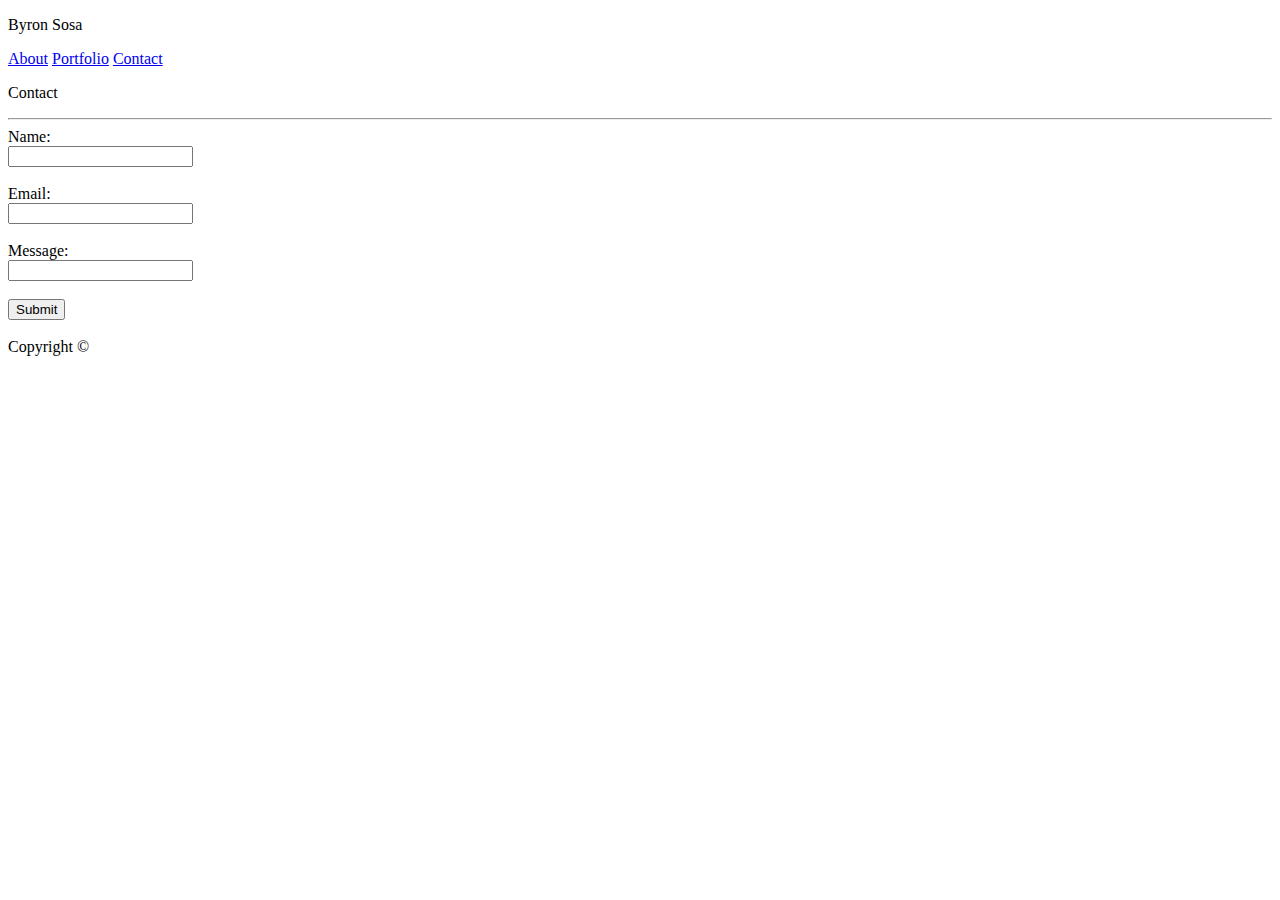
==== contact.html @ 255972e6 "Add text to all html files and start formatting sections with style.css" ====
<!DOCTYPE html>
<html>

<head>
    <meta charset="UTF-8">
    <title>Portfolio</title>
    <link ref="stylesheet" type="text/css" href="assets/css/reset.css">
    <link ref="stylesheet" type="text/css" href="assets/css/style_recommended.css">
</head>

<body>
    <header id="header">
        <div>
            <p id="name">Byron Sosa</p>
                <nav>
                    <a href="index_recommended.html">About</a>
                    <a href="portfolio.html">Portfolio</a>
                    <a href="contact.html">Contact</a>
                </nav>
        </div>
    </header>

        <section>

            <p>Contact</p>
            <hr>
                
            <form>
                Name:<br>
                <input type="text" name="John Smith">
            </form>
            <br>

            <form>
                Email:<br>
                <input type="text" name=:"example@gmail.com">
            </form>
            <br>

            <form>
                Message:<br>
                <input type="text" name=:"Message">
            </form>
            <br>

            <form>
                <input type="submit" name="submit">
            </form>
            <br>

        </section>

    <footer>
            <div>
                Copyright &copy;
            </div>
    </footer>

</body>

</html>
---- assets/css/style_recommended.css ----
body{
	color: #777777;
    background-color: #ffffff;
    border-color: #dddddd;
	font-size: 18px;
	line-height: 34px;
	font-family: 'Arial', 'Helvetica Neue', Helvetica, sans-serif;
}

* {
	box-sizing: border-box;
}

.div {
	width: 100%;
	max-width: 960px;
	margin: 0 auto;
	clear: both;	
}
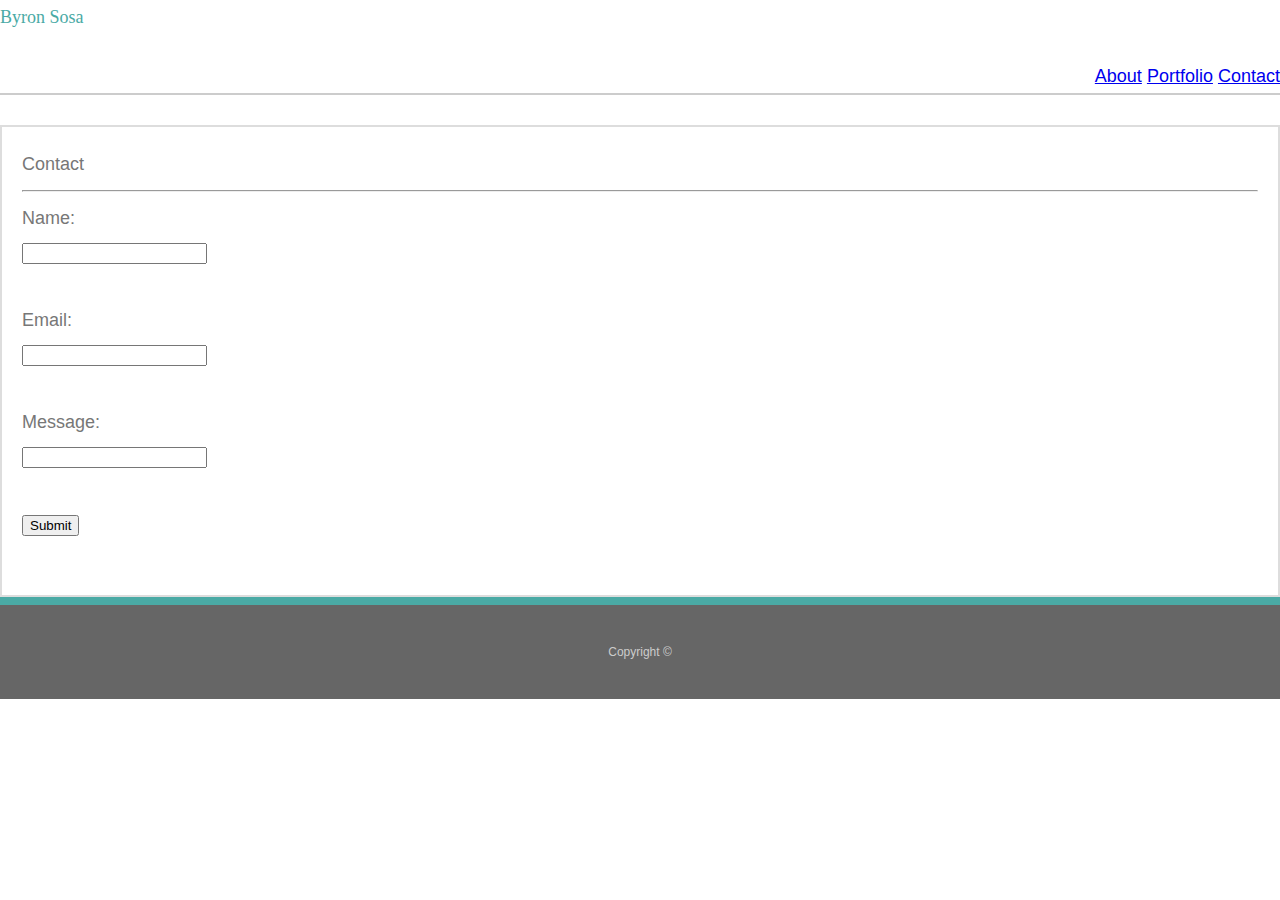
==== commit 58769db7: "Edit html and css files to format text" ====
--- a/contact.html
+++ b/contact.html
@@ -4,14 +4,14 @@
 <head>
     <meta charset="UTF-8">
     <title>Portfolio</title>
-    <link ref="stylesheet" type="text/css" href="assets/css/reset.css">
-    <link ref="stylesheet" type="text/css" href="assets/css/style_recommended.css">
+    <link rel="stylesheet" type="text/css" href="assets/css/reset.css">
+    <link rel="stylesheet" type="text/css" href="assets/css/style.css">
 </head>
 
 <body>
     <header id="header">
         <div>
-            <p id="name">Byron Sosa</p>
+            <h1>Byron Sosa</h1>
                 <nav>
                     <a href="index_recommended.html">About</a>
                     <a href="portfolio.html">Portfolio</a>
--- a/assets/css/style.css
+++ b/assets/css/style.css
@@ -0,0 +1,58 @@
+* {
+	box-sizing: border-box;
+}
+
+body {
+	color: #777777;
+	background-color: #ffffff;
+	border-color: #dddddd;
+	font-size: 18px;
+	line-height: 34px;
+	font-family: 'Arial', 'Helvetica Neue', Helvetica, sans-serif;
+}
+
+header {
+	/* position: fixed; */
+	width: 100%;
+	background: #ffffff;
+	margin: 0 0 30px;
+	z-index: 1;
+	color: #ffffff;
+	overflow: auto;
+	border-bottom: 2px solid #cccccc;
+}
+.div {
+	width: 100%;
+	max-width: 960px;
+	margin: 0 auto;
+	clear: both;	
+}
+
+nav {
+	float: right;
+	margin-top: 25px;
+}
+
+h1{
+	font-family:'Georgia', Times, Times New Roman, serif;
+	color: #4aaaa5;
+}
+
+section {
+	background: #ffffff;
+	width: 100%;
+	padding: 20px;
+	margin: 0 auto;
+	border: 2px solid #dddddd;
+}
+
+footer {
+	background: #666666;
+	color: #ffffff;
+	padding: 30px 0;
+	clear: both;
+	border-top: 8px solid #4aaaa5;
+	color: #cccccc;
+	font-size: 12px;
+	text-align: center;
+}
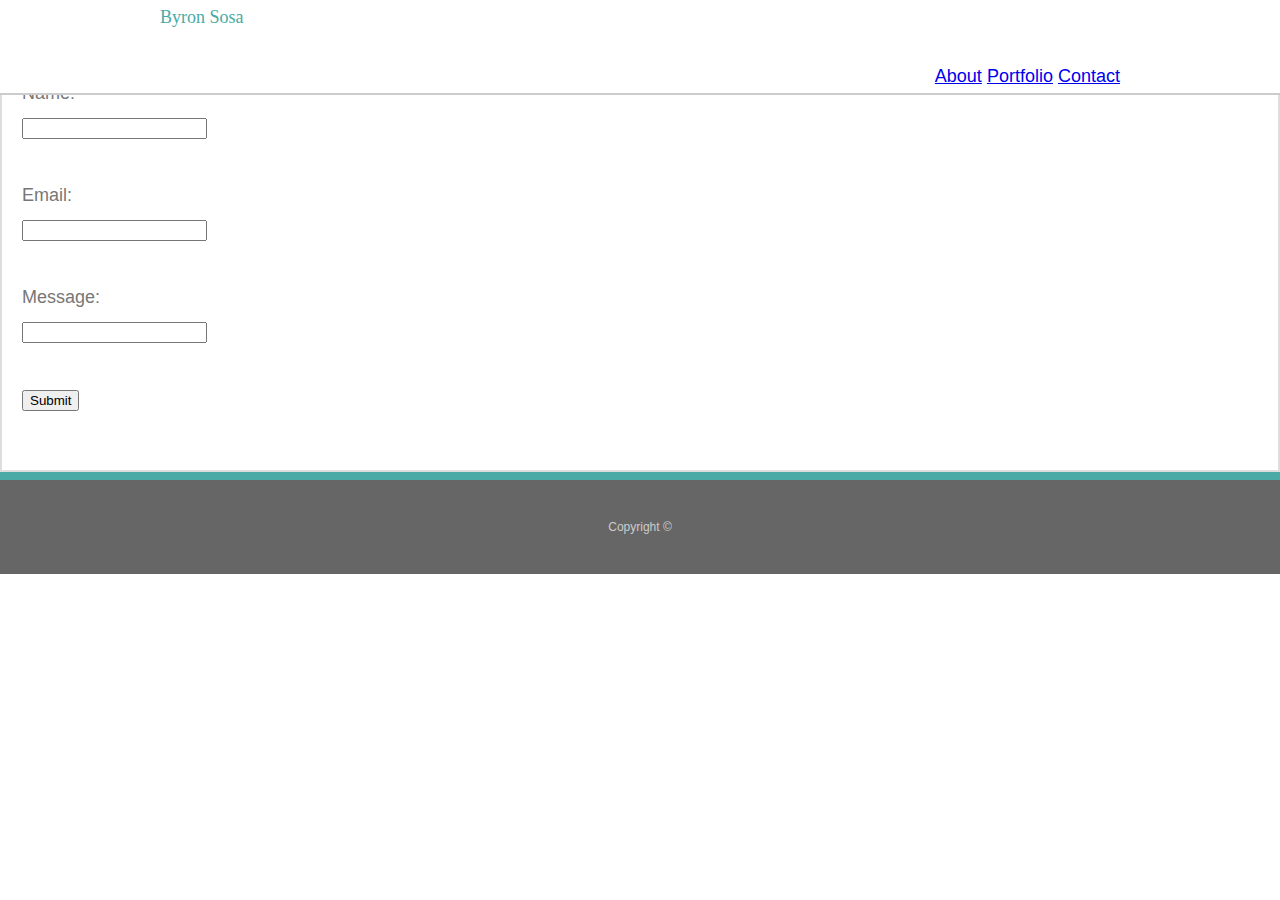
==== commit 5c05d6c3: "Edit html and css files to format text" ====
--- a/contact.html
+++ b/contact.html
@@ -9,11 +9,11 @@
 </head>
 
 <body>
-    <header id="header">
+    <header>
         <div>
             <h1>Byron Sosa</h1>
                 <nav>
-                    <a href="index_recommended.html">About</a>
+                    <a href="index.html">About</a>
                     <a href="portfolio.html">Portfolio</a>
                     <a href="contact.html">Contact</a>
                 </nav>
--- a/assets/css/style.css
+++ b/assets/css/style.css
@@ -12,7 +12,7 @@
 }
 
 header {
-	/* position: fixed; */
+	position: fixed;
 	width: 100%;
 	background: #ffffff;
 	margin: 0 0 30px;
@@ -21,7 +21,8 @@
 	overflow: auto;
 	border-bottom: 2px solid #cccccc;
 }
-.div {
+
+div {
 	width: 100%;
 	max-width: 960px;
 	margin: 0 auto;
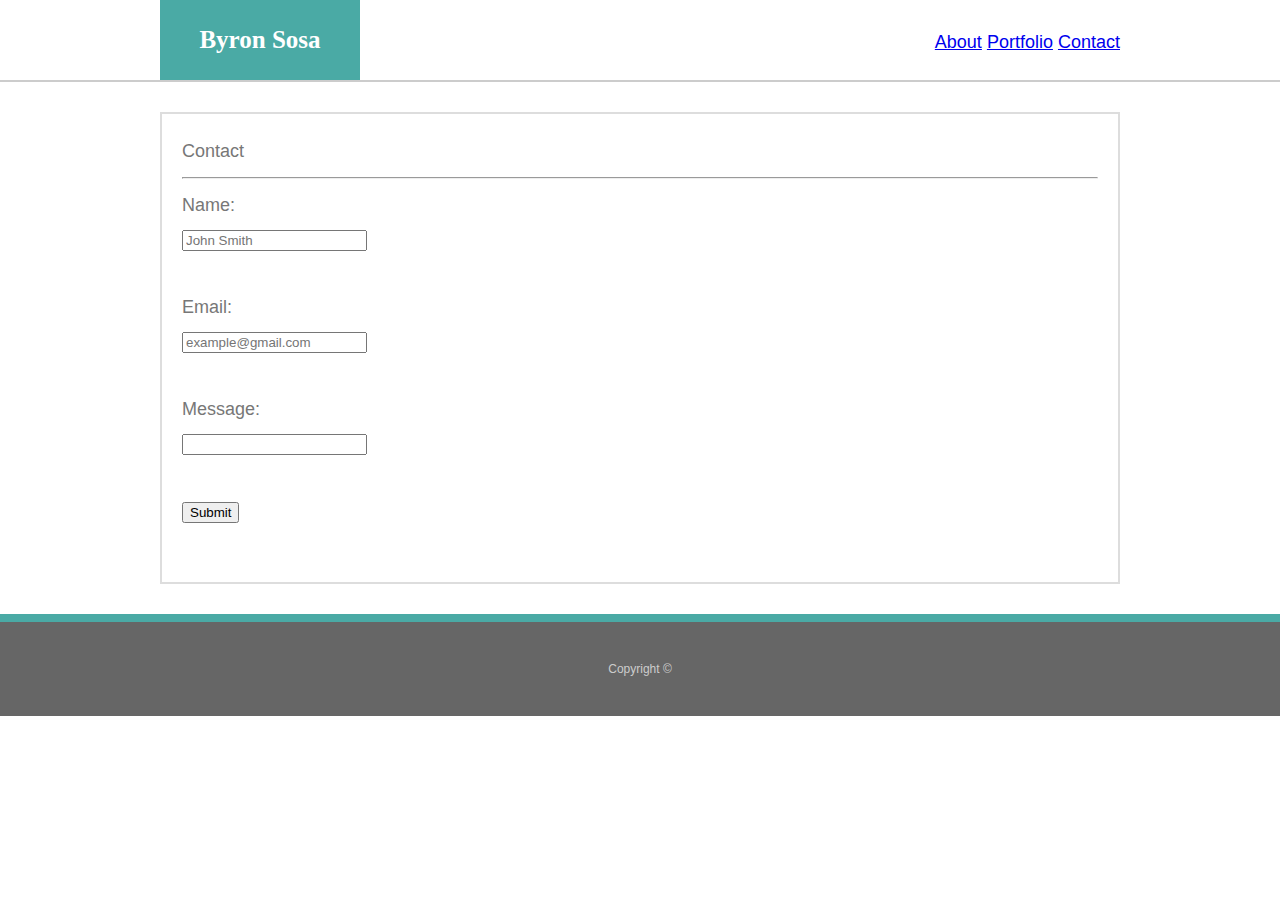
==== commit e1184442: "Add onto Style.css to edit border of portfolio" ====
--- a/contact.html
+++ b/contact.html
@@ -11,7 +11,7 @@
 <body>
     <header>
         <div>
-            <h1>Byron Sosa</h1>
+            <h1 id="name">Byron Sosa</h1>
                 <nav>
                     <a href="index.html">About</a>
                     <a href="portfolio.html">Portfolio</a>
@@ -20,6 +20,7 @@
         </div>
     </header>
 
+    <div>
         <section>
 
             <p>Contact</p>
@@ -27,13 +28,13 @@
                 
             <form>
                 Name:<br>
-                <input type="text" name="John Smith">
+                <input type="text" name="John Smith" placeholder="John Smith">
             </form>
             <br>
 
             <form>
                 Email:<br>
-                <input type="text" name=:"example@gmail.com">
+                <input type="text" name=:"example@gmail.com" placeholder="example@gmail.com">
             </form>
             <br>
 
@@ -49,6 +50,7 @@
             <br>
 
         </section>
+    </div>
 
     <footer>
             <div>
--- a/assets/css/style.css
+++ b/assets/css/style.css
@@ -11,11 +11,24 @@
 	font-family: 'Arial', 'Helvetica Neue', Helvetica, sans-serif;
 }
 
+#name {
+	width: 200px;
+	height: 80px;
+	background: #4aaaa5;
+	float: left;
+	font-family: 'Georgia', Times, Times New Roman, serif;
+	text-align: center;
+	line-height: 80px;
+	color: #ffffff;
+	font-weight: 750;
+	font-size: 25px;
+}
+
 header {
-	position: fixed;
+	/* position: fixed; */
 	width: 100%;
 	background: #ffffff;
-	margin: 0 0 30px;
+	margin-bottom:30px;
 	z-index: 1;
 	color: #ffffff;
 	overflow: auto;
@@ -43,17 +56,17 @@
 	background: #ffffff;
 	width: 100%;
 	padding: 20px;
-	margin: 0 auto;
+	margin-bottom: 30px;
 	border: 2px solid #dddddd;
 }
 
 footer {
 	background: #666666;
 	color: #ffffff;
-	padding: 30px 0;
-	clear: both;
+	padding: 30px;
 	border-top: 8px solid #4aaaa5;
 	color: #cccccc;
 	font-size: 12px;
 	text-align: center;
 }
+
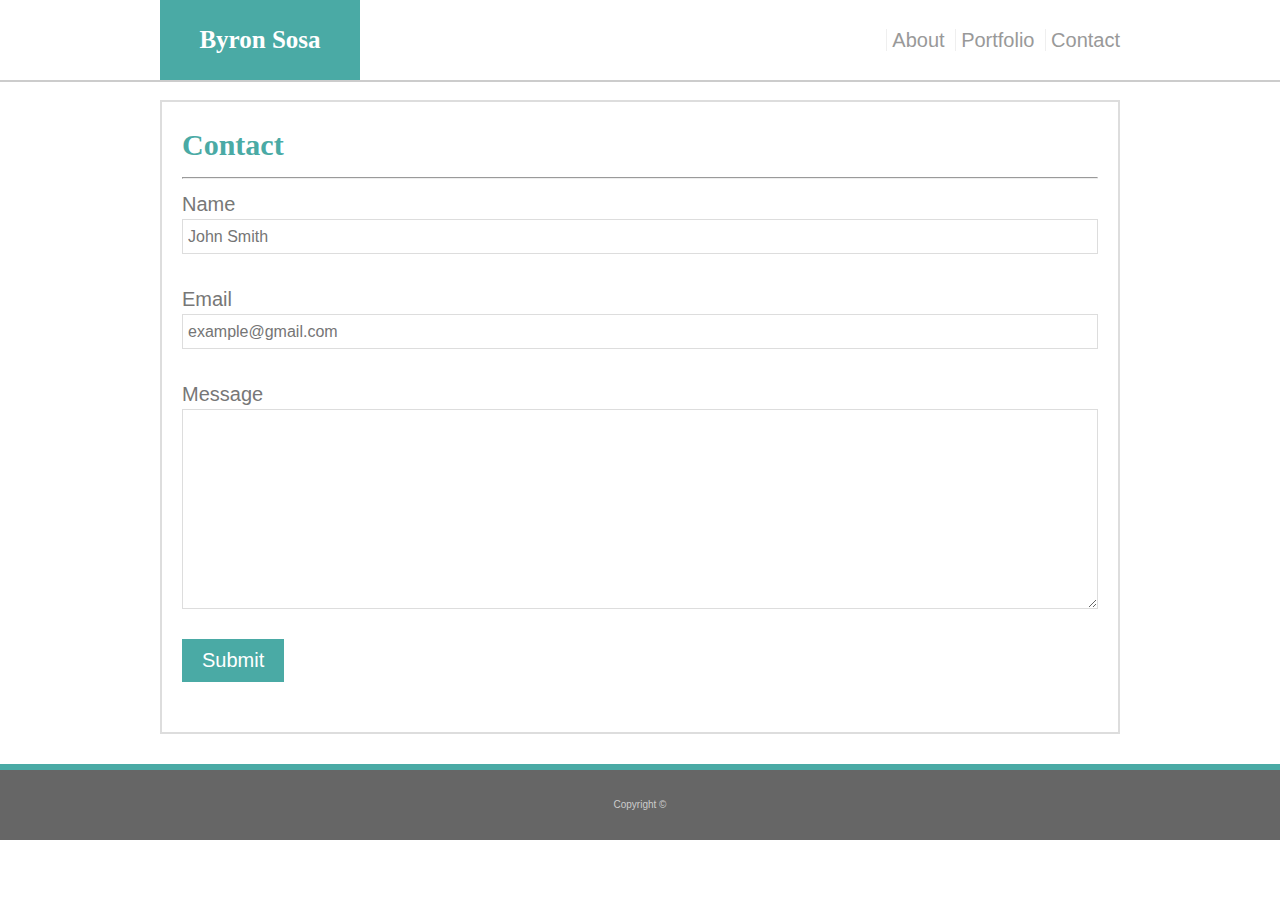
==== commit d2547942: "Finish style.css and html codes" ====
--- a/contact.html
+++ b/contact.html
@@ -9,9 +9,9 @@
 </head>
 
 <body>
-    <header>
-        <div>
-            <h1 id="name">Byron Sosa</h1>
+    <header id="header">
+        <div class="container">
+            <a href="index.html" id="nametag">Byron Sosa</a>
                 <nav>
                     <a href="index.html">About</a>
                     <a href="portfolio.html">Portfolio</a>
@@ -20,27 +20,28 @@
         </div>
     </header>
 
-    <div>
-        <section>
+    <div id="article" class="container">
+        <section class="bulk">
 
-            <p>Contact</p>
+            <h1>Contact</h1>
             <hr>
                 
+            
+            <label>Name</label>
             <form>
-                Name:<br>
-                <input type="text" name="John Smith" placeholder="John Smith">
+                <input type="text" name="name" placeholder="John Smith">
             </form>
             <br>
 
+            <label>Email</label>
             <form>
-                Email:<br>
-                <input type="text" name=:"example@gmail.com" placeholder="example@gmail.com">
+                <input type="text" name="email" placeholder="example@gmail.com">
             </form>
             <br>
 
+            <label>Message</label>
             <form>
-                Message:<br>
-                <input type="text" name=:"Message">
+                <textarea type="text" name="Message"></textarea>
             </form>
             <br>
 
@@ -53,11 +54,10 @@
     </div>
 
     <footer>
-            <div>
+            <div class="container">
                 Copyright &copy;
             </div>
     </footer>
 
 </body>
-
 </html>
--- a/assets/css/style.css
+++ b/assets/css/style.css
@@ -1,3 +1,4 @@
+/* For general structure of each portfolio page */
 * {
 	box-sizing: border-box;
 }
@@ -6,53 +7,61 @@
 	color: #777777;
 	background-color: #ffffff;
 	border-color: #dddddd;
-	font-size: 18px;
-	line-height: 34px;
+	font-size: 20px;
+	line-height: 30px;
 	font-family: 'Arial', 'Helvetica Neue', Helvetica, sans-serif;
 }
 
-#name {
+#header {
+	width: 100%;
+	background: #ffffff;
+	color: #ffffff;
+	margin-bottom: 30px;
+	z-index: 1;
+	overflow: auto;
+	position: fixed;
+	border-bottom: 2px solid #cccccc;
+}
+
+.container {
+	width: 100%;
+	max-width: 960px;
+	margin: 0 auto;
+}
+
+#nametag {
+	background: #4aaaa5;
+	font-family: 'Georgia', Times, Times New Roman, serif;
 	width: 200px;
 	height: 80px;
-	background: #4aaaa5;
 	float: left;
-	font-family: 'Georgia', Times, Times New Roman, serif;
 	text-align: center;
 	line-height: 80px;
 	color: #ffffff;
-	font-weight: 750;
+	font-weight: bold;
 	font-size: 25px;
-}
-
-header {
-	/* position: fixed; */
-	width: 100%;
-	background: #ffffff;
-	margin-bottom:30px;
-	z-index: 1;
-	color: #ffffff;
-	overflow: auto;
-	border-bottom: 2px solid #cccccc;
-}
-
-div {
-	width: 100%;
-	max-width: 960px;
-	margin: 0 auto;
-	clear: both;	
+	text-decoration: none;
 }
 
 nav {
+	margin-top: 25px;
 	float: right;
-	margin-top: 25px;
 }
 
-h1{
-	font-family:'Georgia', Times, Times New Roman, serif;
-	color: #4aaaa5;
+nav a {
+	color: #999999;
+	border-left: 1px solid #efefef;
+	margin-left: 5px;
+	padding-left: 5px;
+	text-decoration: none;
 }
 
-section {
+#article {
+	padding-top: 100px;
+}
+
+.bulk {
+	float:left;
 	background: #ffffff;
 	width: 100%;
 	padding: 20px;
@@ -63,10 +72,76 @@
 footer {
 	background: #666666;
 	color: #ffffff;
-	padding: 30px;
-	border-top: 8px solid #4aaaa5;
+	padding-top: 20px;
+	padding-bottom: 20px;
+	clear: both;
+	border-top: 6px solid #4aaaa5;
 	color: #cccccc;
-	font-size: 12px;
+	font-size: 10px;
 	text-align: center;
 }
 
+h1, h3 {
+	font-family: 'Georgia', Times, Times New Roman, serif;
+	font-weight: 700;
+	color: #4aaaa5;
+}
+
+h1{
+	font-size: 30px;
+	line-height: 45px;
+}
+
+p {
+	margin: 10px 0;
+} 
+
+
+/* For contact page */
+input[type=text],
+input[type=email],
+textarea {
+	display: block;
+	width: 100%;
+	height: 35px;
+	border: 1px solid #dddddd;
+	padding: 0 5px;
+	font-size: 16px;
+}
+
+textarea{
+	height: 200px;
+}
+
+input[type=submit] {
+	background: #4aaaa5;
+	border: 0 none;
+	color: #ffffff;
+	font-size: 20px;
+	padding: 10px 20px;
+}
+
+/* For portfolio page */
+.project{
+	float: left;
+	width: 400px;
+	position: relative;
+}
+
+.project h3 {
+	border-bottom: 0;
+	background: #4aaaa5;
+	color: #ffffff;
+	text-align: center;
+	position: absolute;
+	padding: 15px;
+	width:200px;
+	bottom: 15px;
+	line-height: 30px;
+	margin-bottom: 0;
+	font-weight: 500;
+}
+
+
+
+
